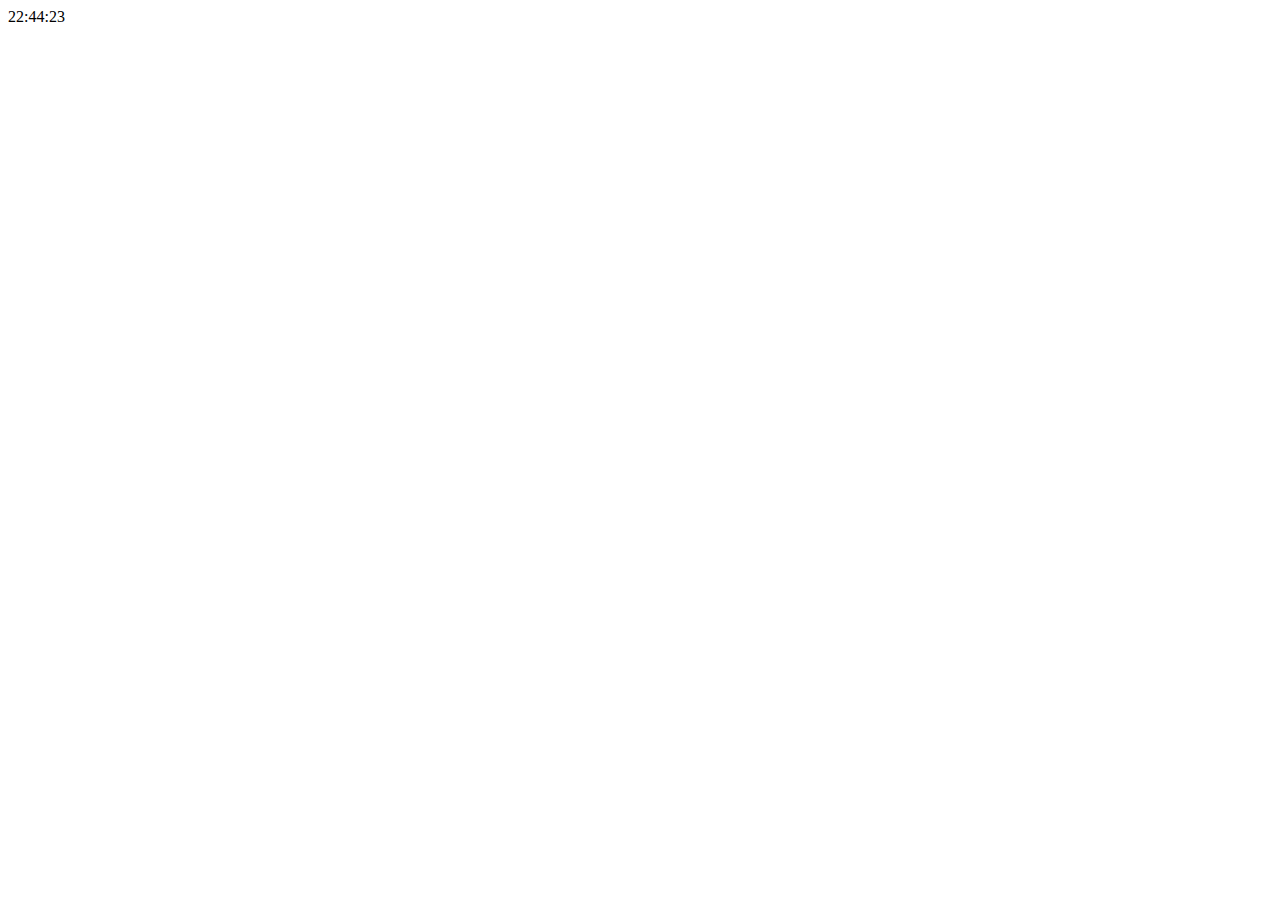
==== 2-Browsers/Week1/assignment/ex4-whatsTheTime/index.html @ 0ed2cf8c "fix all" ====
<!doctype html>
<html lang="en">
  <head>
    <meta charset="UTF-8" />
    <meta name="viewport" content="width=device-width, initial-scale=1.0" />
    <title>What's The Time?</title>
  </head>
  <body>
    <script src="https://momentjs.com/downloads/moment.min.js"></script>
    <script src="index.js">   </script>
    

  </body>
</html>
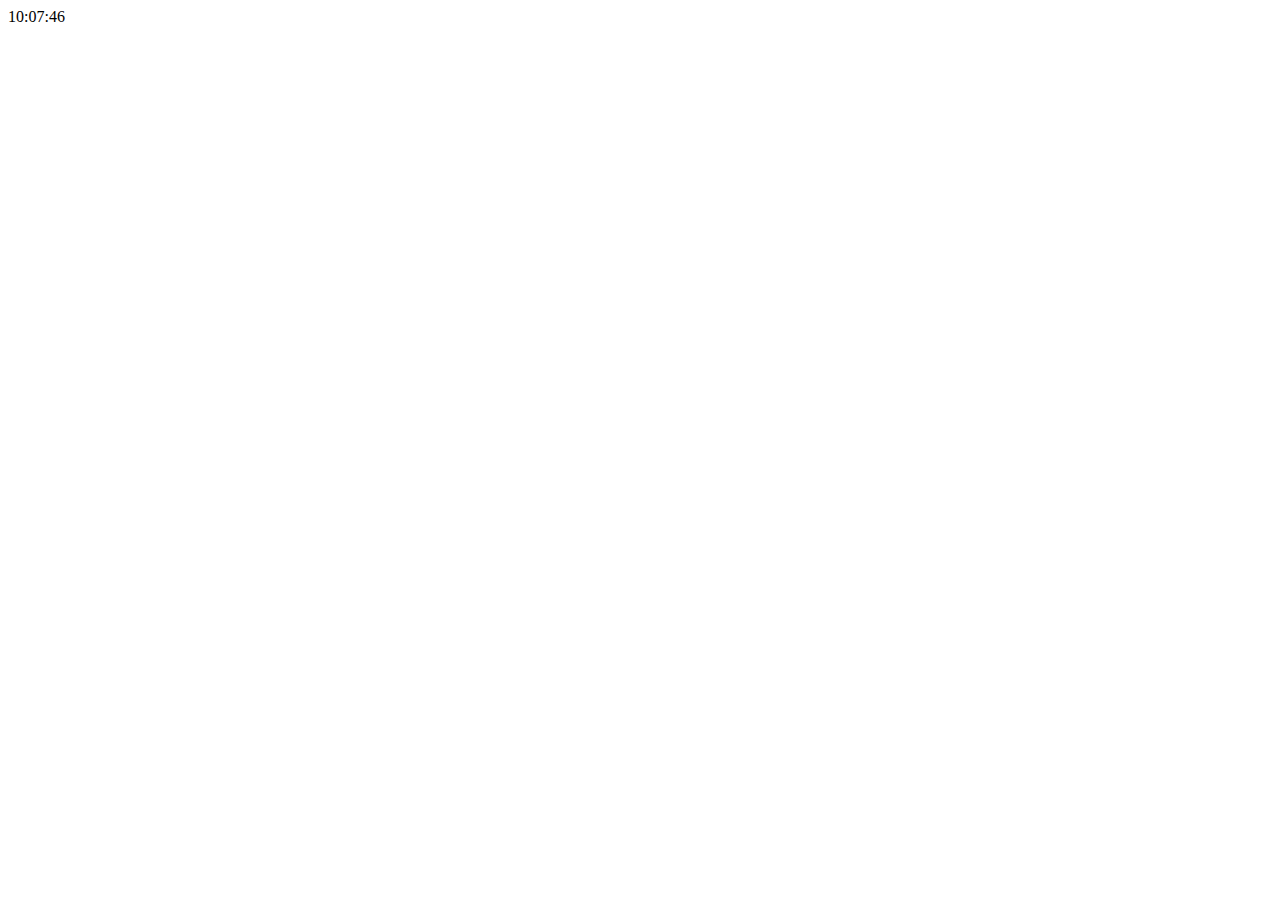
==== commit 94f11c83: "fix all" ====
--- a/2-Browsers/Week1/assignment/ex4-whatsTheTime/index.html
+++ b/2-Browsers/Week1/assignment/ex4-whatsTheTime/index.html
@@ -6,7 +6,6 @@
     <title>What's The Time?</title>
   </head>
   <body>
-    <script src="https://momentjs.com/downloads/moment.min.js"></script>
     <script src="index.js">   </script>
     
 
